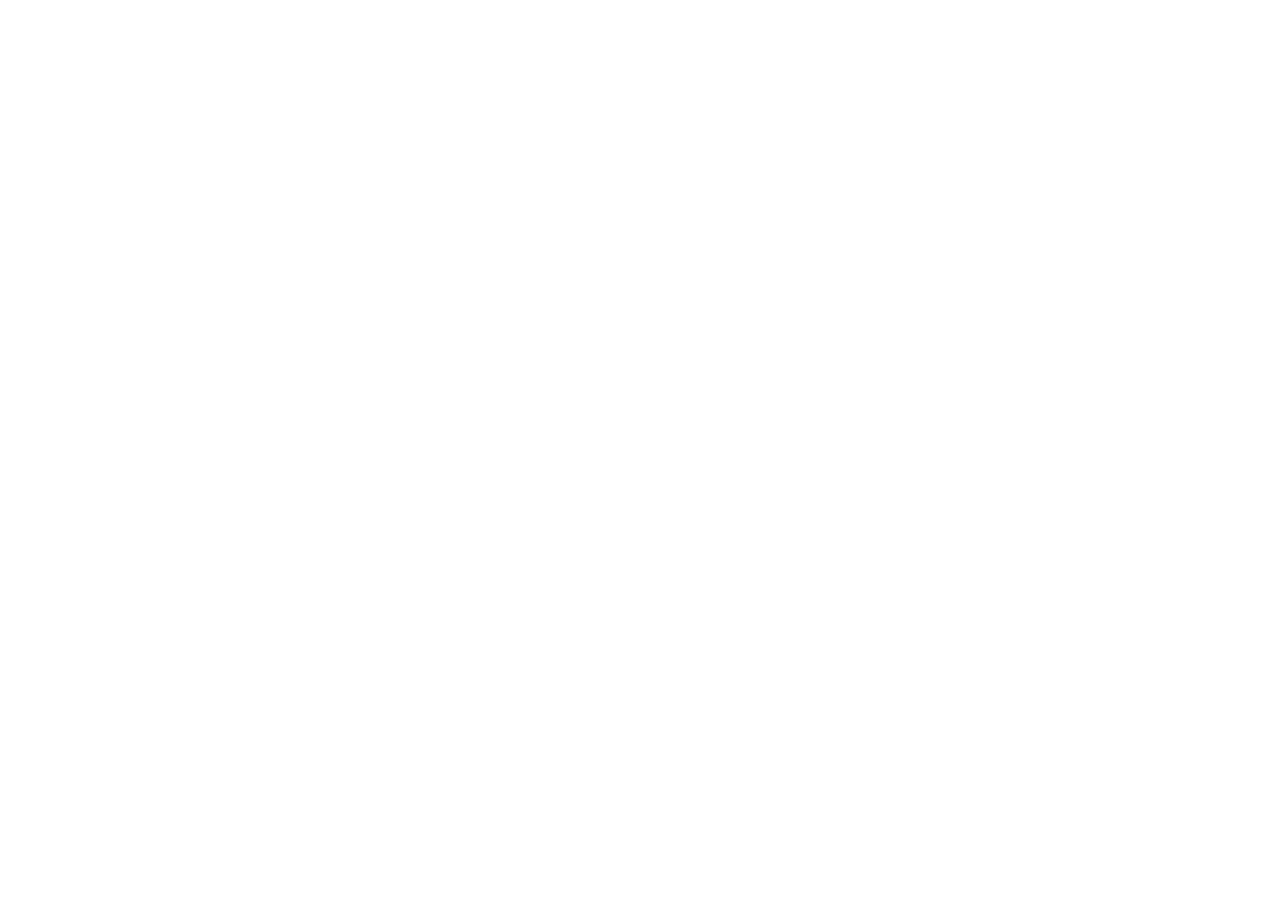
==== index.html @ d9a662db "Add files via upload" ====
<!DOCTYPE html>
<html>
<head>
	<meta charset="utf-8">
	<title>nika</title>
	<link rel="stylesheet" type="text/css" href="nika.css">
	<script type="text/javascript" src="nika.js"></script>
</head>
<body>
	<audio src="nika.mp3" autoplay="autoplay"></audio>
	<video id="bg" src="nika.MP4" autoplay loop muted></video>

</body>
</html>
---- nika.css ----
#bg{
	position: relative;
	left: 40%;
}
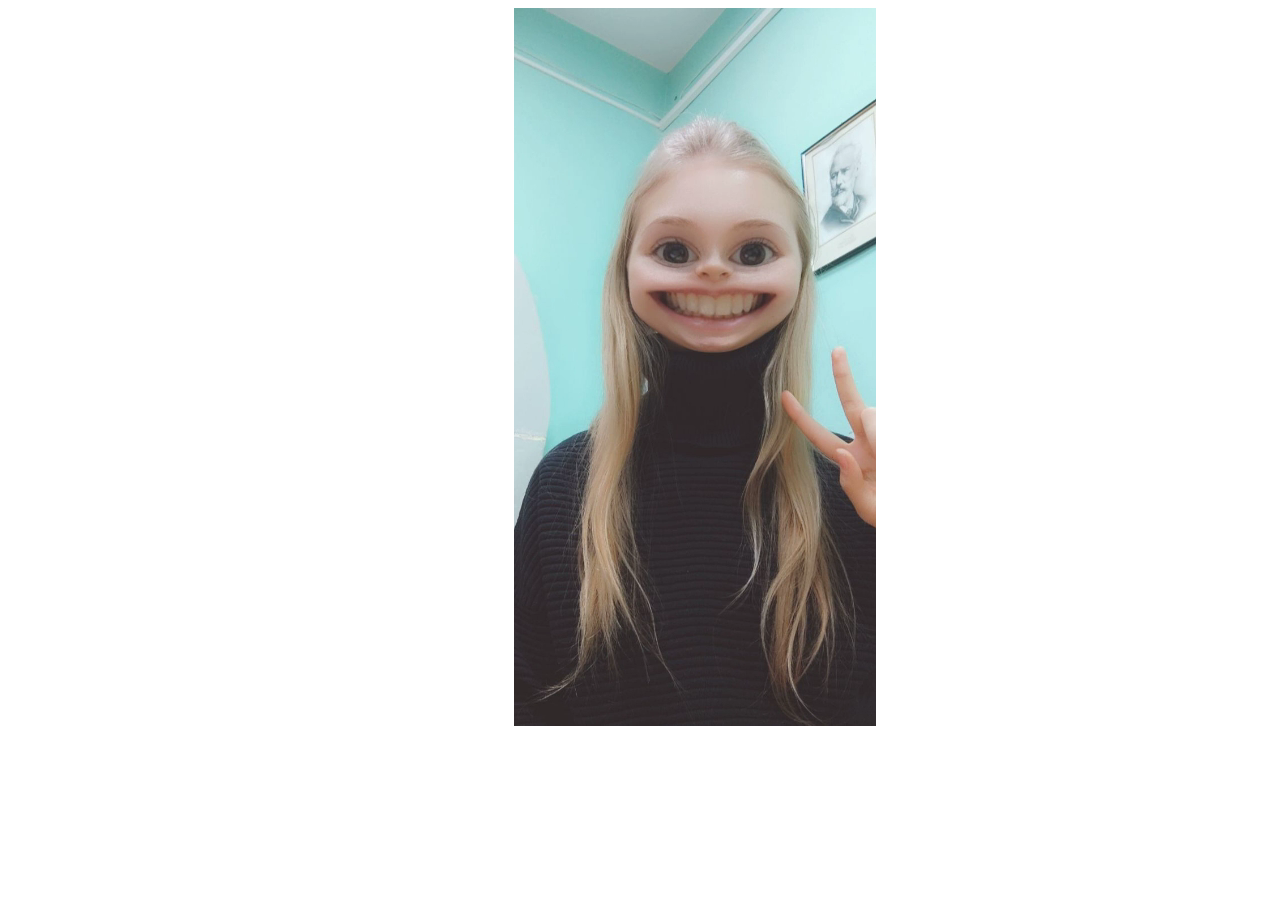
==== commit ef55c0ff: "Update index.html" ====
--- a/index.html
+++ b/index.html
@@ -7,8 +7,8 @@
 	<script type="text/javascript" src="nika.js"></script>
 </head>
 <body>
-	<audio src="nika.mp3" autoplay="autoplay"></audio>
-	<video id="bg" src="nika.MP4" autoplay loop muted></video>
+	
+	<video id="bg" src="nika.mp4" autoplay loop muted></video>
 
 </body>
-</html>+</html>
